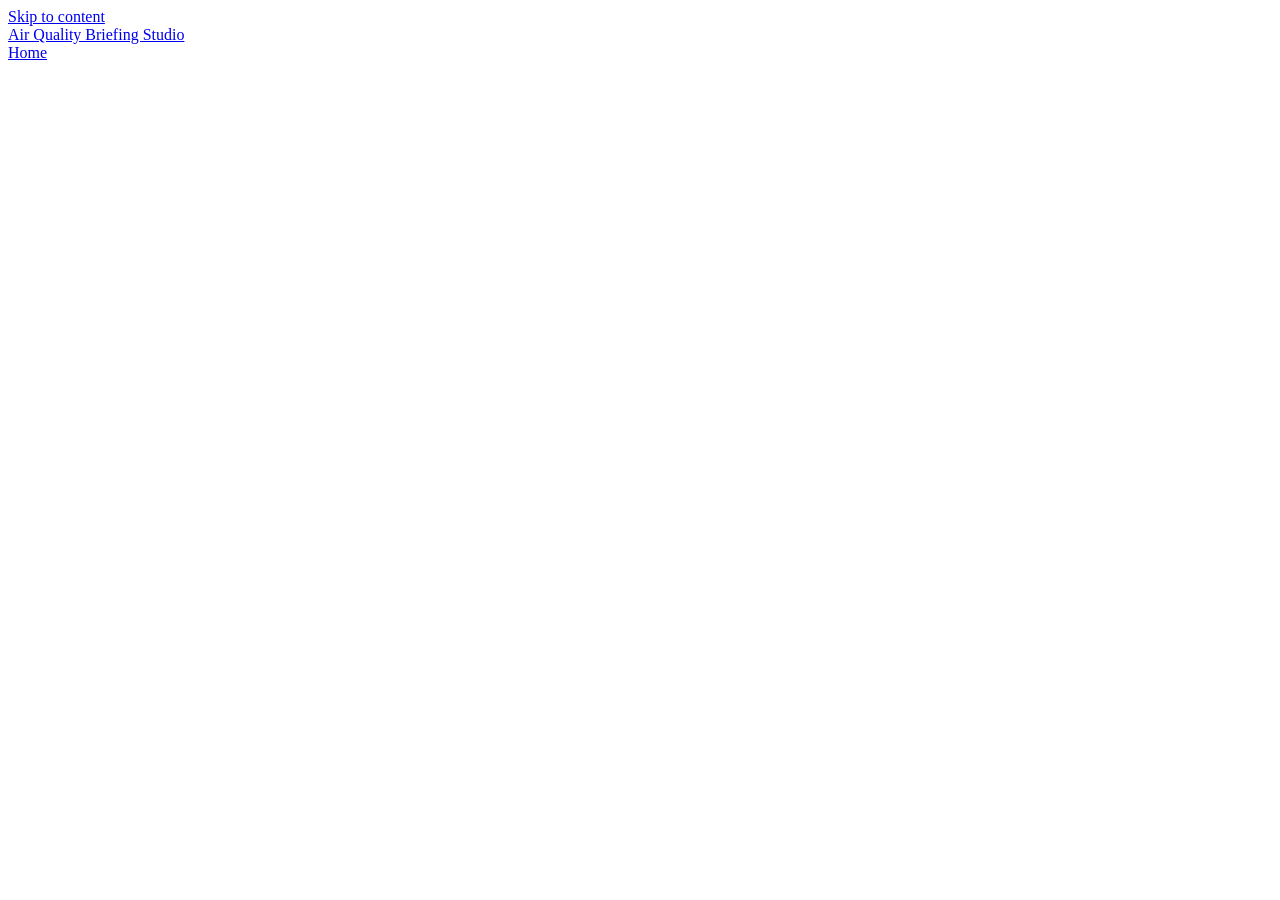
==== frontend/index.html @ cf8d82ad "Add web frontend served at /, brief summary field, README Co-Authored-By: Claude Sonnet 5.5 <noreply" ====
<!doctype html>
<html lang="en">
<head>
<meta charset="utf-8">
<meta name="viewport" content="width=device-width, initial-scale=1">
<title>Civic Air Quality Briefing Studio</title>
<link rel="stylesheet" href="/app.css">
</head>
<body>
<a class="skip" href="#main">Skip to content</a>
<header class="top">
  <a class="brand" href="#/">Air Quality Briefing Studio</a>
  <nav aria-label="Main"><a href="#/">Home</a></nav>
</header>
<main id="main" tabindex="-1">
  <noscript><p class="alert">This app needs JavaScript to upload data and show briefs.</p></noscript>
</main>
<p id="live" class="sr-only" role="status" aria-live="polite"></p>
<dialog id="evidence" aria-labelledby="evidence-title"></dialog>
<script type="module" src="/app.js"></script>
</body>
</html>
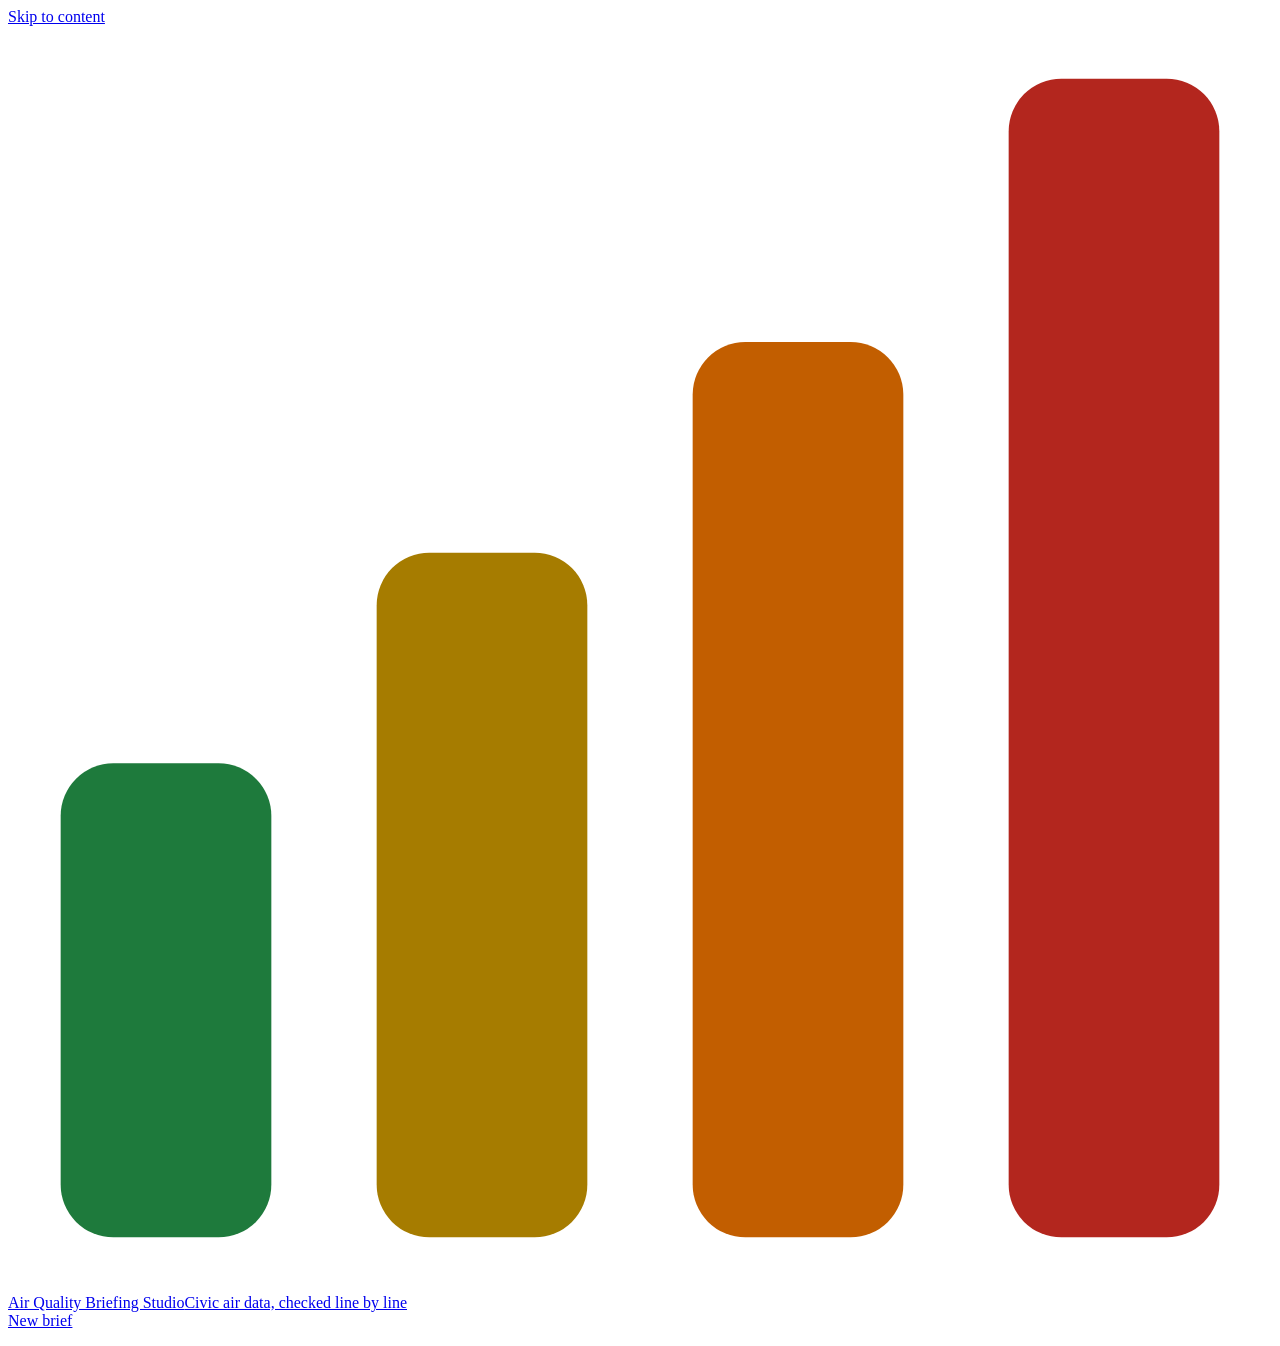
==== commit 9b7059d4: "style(design): FINDING-002 — header brand lockup with AQI-band mark and New brief action Co-Authored" ====
--- a/frontend/index.html
+++ b/frontend/index.html
@@ -4,19 +4,24 @@
 <meta charset="utf-8">
 <meta name="viewport" content="width=device-width, initial-scale=1">
 <title>Civic Air Quality Briefing Studio</title>
+<link rel="icon" href="data:,">
+<link rel="preload" href="/fonts/PublicSans-latin.woff2" as="font" type="font/woff2" crossorigin>
 <link rel="stylesheet" href="/app.css">
 </head>
 <body>
 <a class="skip" href="#main">Skip to content</a>
 <header class="top">
-  <a class="brand" href="#/">Air Quality Briefing Studio</a>
-  <nav aria-label="Main"><a href="#/">Home</a></nav>
+  <a class="brand" href="#/">
+    <svg class="brand-mark" viewBox="0 0 24 24" aria-hidden="true"><rect x="1" y="14" width="4" height="9" rx="1" fill="#1e7a3c"/><rect x="7" y="10" width="4" height="13" rx="1" fill="#a67c00"/><rect x="13" y="6" width="4" height="17" rx="1" fill="#c25e00"/><rect x="19" y="1" width="4" height="22" rx="1" fill="#b3261e"/></svg>
+    <span class="brand-text"><span class="brand-name">Air Quality Briefing Studio</span><span class="brand-sub">Civic air data, checked line by line</span></span>
+  </a>
+  <nav aria-label="Main"><a class="nav-cta" href="#/">New brief</a></nav>
 </header>
 <main id="main" tabindex="-1">
   <noscript><p class="alert">This app needs JavaScript to upload data and show briefs.</p></noscript>
 </main>
 <p id="live" class="sr-only" role="status" aria-live="polite"></p>
 <dialog id="evidence" aria-labelledby="evidence-title"></dialog>
-<script type="module" src="/app.js"></script>
+<script type="module" src="/js/main.js"></script>
 </body>
 </html>
